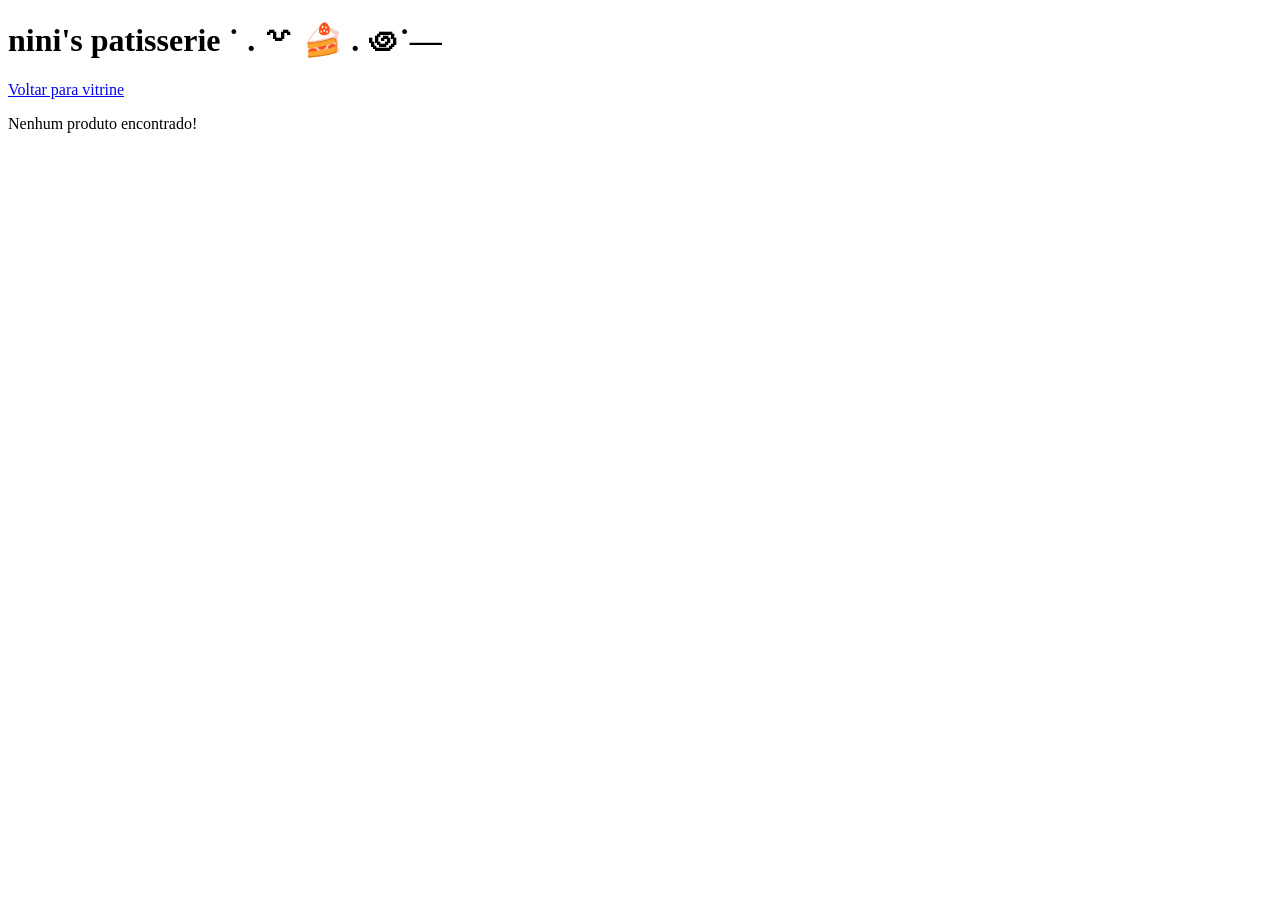
==== public/details.html @ 9fd7d8e8 "Criação do ambiente de desenvolvimento inicial." ====
<!DOCTYPE html>
<html lang="pt-BR">

<head>
    <meta charset="UTF-8">
    <meta name="viewport" content="width=device-width, initial-scale=1.0">
    <link rel="stylesheet" href="./assets/css/styles.css">
    <title>Document</title>
</head>

<body>
    <header>
        <h1 id="nome-loja">nini's patisserie ˙ . ꒷ 🍰 . ಄˙—</h1>
        <a href="index.html" class="btn-det">
            Voltar para vitrine
        </a>
    </header>
    <div id="tela-det">

    </div>
    <script src="assets/scripts/details.js"></script>
</body>

</html>
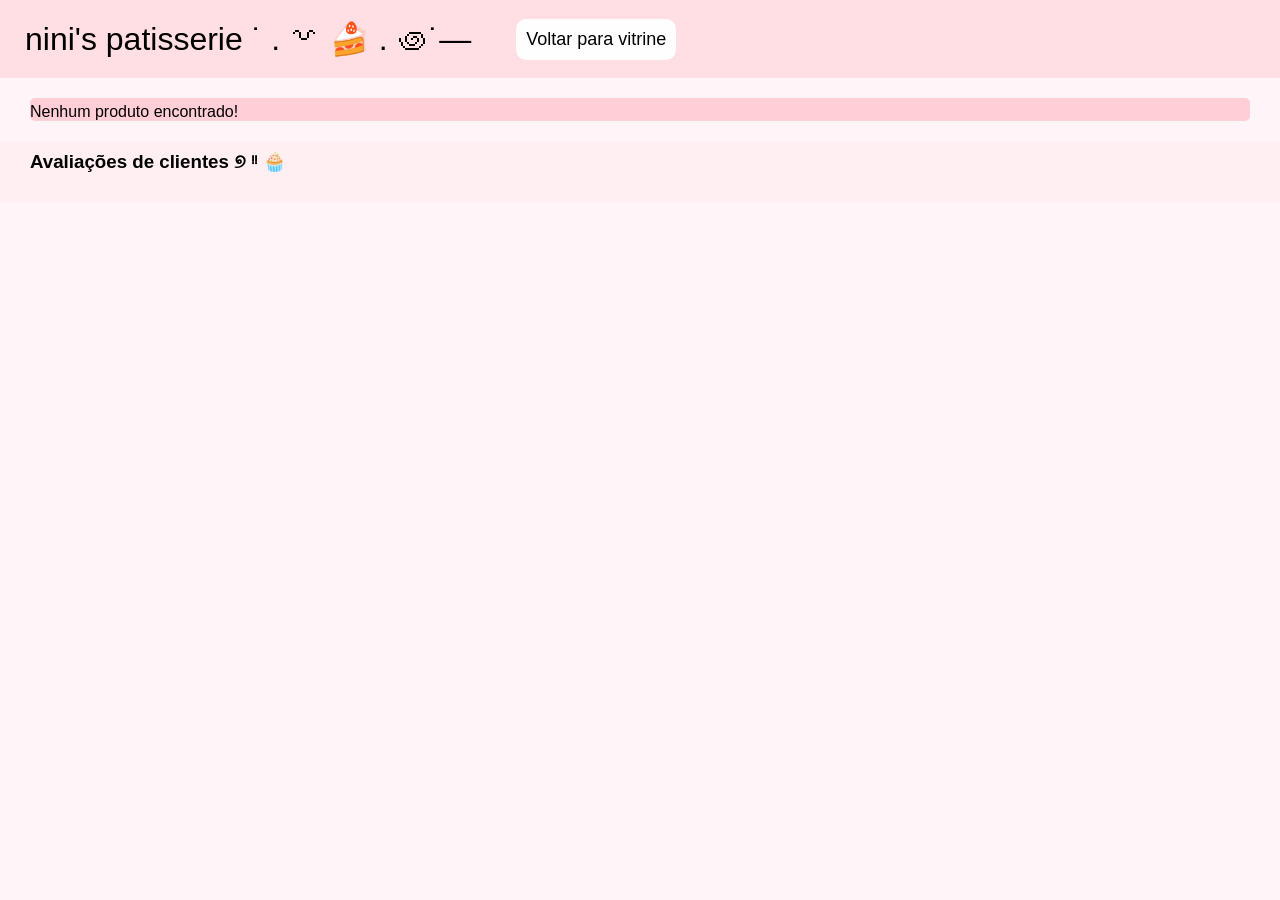
==== commit f29aa7e5: "Implementação de gráfico em relação a quantos produtos existem em cada categoria e gráfico da quanti" ====
--- a/public/details.html
+++ b/public/details.html
@@ -15,10 +15,12 @@
             Voltar para vitrine
         </a>
     </header>
-    <div id="tela-det">
-
+    <div id="tela-det"></div>
+    
+    <h3 class="avaliacoes">Avaliações de clientes ୭ ᵎᵎ 🧁</h3>
+    <div id="comentarios">
     </div>
-    <script src="assets/scripts/details.js"></script>
+    <script src="./assets/scripts/details.js"></script>
 </body>
 
 </html>
--- a/public/assets/css/styles.css
+++ b/public/assets/css/styles.css
@@ -0,0 +1,286 @@
+body{
+    margin: 0px;
+    padding: 0px;
+    border: 0px;
+    font-family: 'Gill Sans', 'Gill Sans MT', Calibri, 'Trebuchet MS', sans-serif;
+    background-color: rgb(255, 245, 248);
+}
+
+header{
+    background-color: rgb(255, 222, 228);
+    display: flex;
+    flex-direction: row;
+    align-items: center;
+}
+
+#nome-loja{
+    margin: 0;
+    padding: 20px 25px;
+    font-weight: 400;
+}
+
+#tela{
+    margin: 5px 30px;
+}
+
+#vitrine{
+    margin: 0 25px;
+    margin-bottom: 15px;
+    margin-top: 10px;
+}
+
+div#container-doces{
+    display: flex;
+    flex-wrap: wrap;
+    gap: 30px;
+    align-items: center;
+    justify-content: center;
+    margin-bottom: 30px;
+}
+
+#card-individual{
+    display: flex;
+    flex-direction: column;
+    width: 300px;
+    height: 520px;
+    border-radius: 10px;
+    padding: 10px;
+    background-color: rgb(255, 222, 228);
+}
+
+.img-doce{
+    width: 300px;
+    height: 300px;
+    object-fit: cover;
+    border-radius: 10px;
+}
+
+.card-body{
+    width: 100%;
+    margin-top: 10px;
+    flex-grow: 1;
+}
+
+h4.nome{
+    margin: 0;
+}
+
+p.desc{
+    margin: 0;
+    margin-top: 10px;
+    flex-grow: 1;
+    margin-bottom: 15px;
+    height: 60px;
+    align-items: center;
+    display: flex;
+}
+
+p{
+    margin: 0;
+    margin-top: 5px;
+}
+
+div.card-body > div.categoria{
+    margin-top: auto;
+    margin-bottom: 5px;
+    font-weight: 600;
+}
+
+div.card-body > div.preco{
+    margin-top: auto;
+    font-size: 20px;
+    font-weight: 400;
+}
+div.footer{
+    display: flex;
+    margin-top: auto;
+}
+
+a{
+    text-decoration: none;
+    color: black;
+    font-size: 18px;
+    padding: 10px;
+    background-color: rgb(255, 238, 244);
+    border-radius: 10px;
+    align-items: center;
+    transition: transform 0.2s ease-in;
+}
+
+a:visited{
+    text-decoration: none;
+    color: black;
+}
+
+a:hover{
+    transform: scale(1.05);
+}
+
+/* detalhes */
+
+a.btn-det{
+    margin: 0;
+    padding: 10px;
+    font-size: 18px;
+    height: auto;
+    align-items: center;
+    background-color: rgb(255, 254, 255);
+    margin-left: 20px;
+}
+
+div#image-det > img{
+    width: 400px;
+    height: 400px;
+    object-fit: cover;
+    border-radius: 5px;
+}
+
+div#image-det{
+    margin:  20px 25px;
+}
+
+div#tela-det{
+    display: flex;
+    flex-direction: row;
+    background-color: rgb(255, 206, 214);
+    align-items: flex-start;
+    margin: 0 30px;
+    margin-top: 20px;
+    border-radius: 5px;
+}
+
+div#body-det{
+    width: auto;
+    height: auto;
+}
+
+.nome-det{
+    margin: 0;
+    margin-top: 20px;
+    margin-bottom: 10px;
+    font-size: 35px;
+    font-weight: 600;
+}
+
+.preco-det{
+    font-size: 30px;
+}
+
+.categoria-det{
+    font-weight: 600;
+    font-size: 18px;
+}
+
+.desc-longa{
+    margin: 0;
+    margin-top: 10px;
+    font-size: 18px;
+    text-align: justify;
+    width: 90%;
+}
+
+div#array-tags{
+    display: flex;
+    flex-direction: row;
+    gap: 10px;
+    margin-top: 15px;
+}
+
+p.tag{
+    background-color: rgb(255, 235, 239);
+    border-radius: 5px;
+    padding: 8px;
+}
+
+.comprar{
+    margin-top: 40px;
+    padding: 15px 30px;
+    background-color: rgb(255, 107, 156);
+    border-radius: 7px;
+    border: none;
+    font-size: 22px;
+    font-weight: 300;
+    transition: all 0.2s ease-in-out;
+    cursor: pointer;
+}
+
+.comprar:hover{
+    background-color: rgb(242, 60, 121);
+    transform: scale(1.05);
+}
+
+.grafico{
+    width: 500px;
+    height: 400px;
+    background-color: white;
+    padding: 10px;
+    justify-content: center;
+    display: flex;
+}
+.grafico-notas{
+    width: 500px;
+    height: 400px;
+    padding: 10px 15px;
+    background-color: white;
+    align-items: center;
+    display: flex;
+}
+
+#local-api{
+    display: flex;
+    justify-content: center;
+    gap: 150px;
+    align-items: center;
+    margin: 0 60px;
+}
+
+#titulo-grafico{
+    font-weight: 600;
+    font-size: 20px;
+    margin: 10px 0;
+}
+
+#comentarios{
+    display: flex;
+    flex-direction: column;
+    padding: 15px 30px;
+    background-color: rgb(255, 239, 242);
+}
+
+.avaliacoes{
+    margin: 0;
+    margin-top: 20px;
+    padding: 0 30px;
+    padding-top: 10px;
+    background-color: rgb(255, 239, 242);
+}
+
+h4.nome-cliente{
+    margin: 0;
+    font-size: 18px;
+    height: auto;
+}
+
+#coment-individual{
+    margin-top: 10px;
+    background-color: rgb(255, 220, 225);
+    border-radius: 8px;
+    padding: 10px;
+    width: 90%;
+    display: flex;
+    flex-direction: column;
+    flex-wrap: wrap;
+}
+
+.nota{
+    font-size: 18px;
+    margin: 0;
+}
+
+.header-coment{
+    margin-bottom: 10px;
+}
+
+.coment-texto{
+    font-size: 15px;
+}
